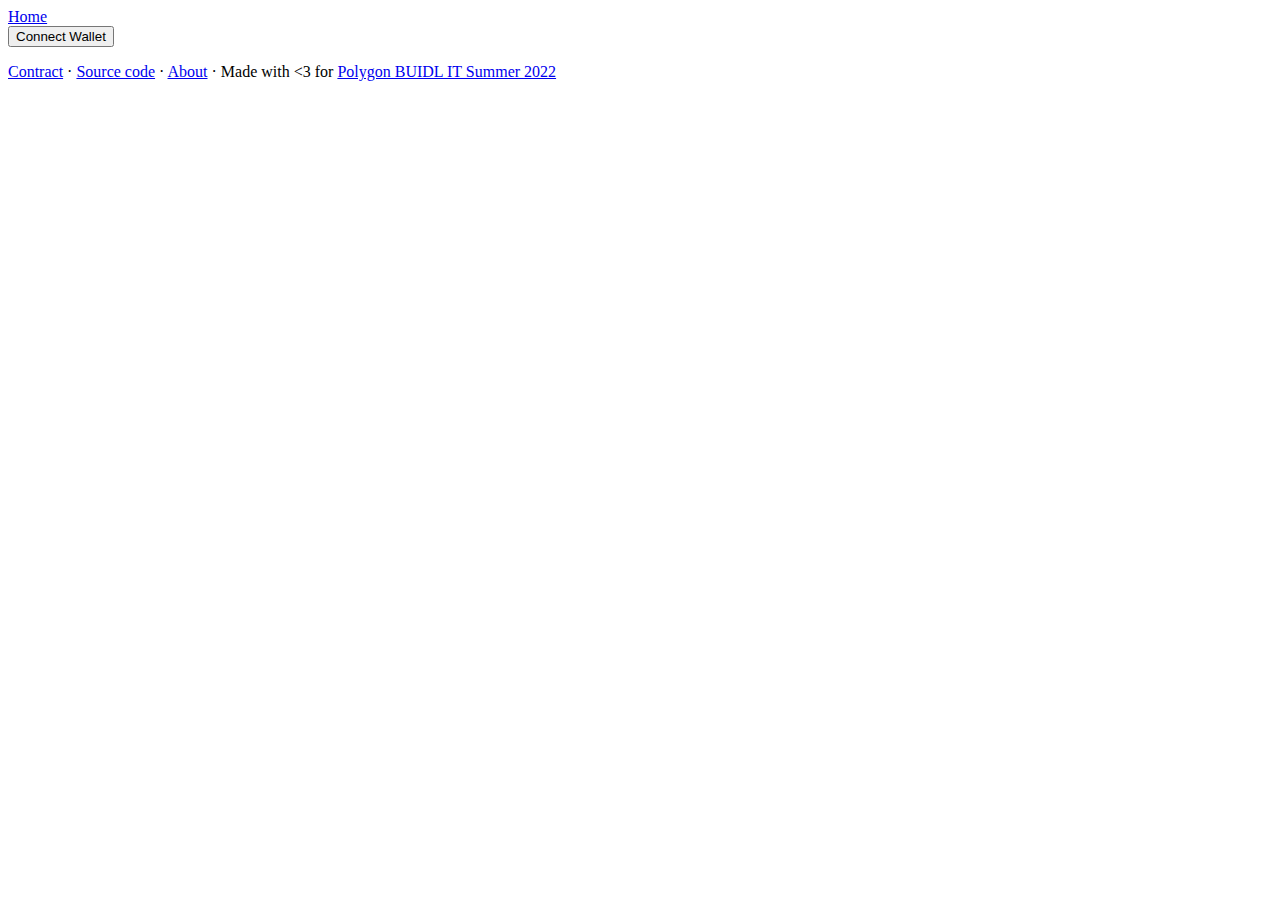
==== faq.html @ 12738b68 "bump" ====
<!doctype html><html lang="en"><head><meta charset="utf-8"/><link rel="icon" type="image/png" href="logo.png"/><meta name="viewport" content="width=device-width,initial-scale=1"/><title>Decent Poems</title><meta property="og:url" content="https://www.decentpoems.art/"/><meta property="og:title" content="Decent Poems"/><meta property="og:description" content="Decent poems is an exercise in decentralization and coordination"/><meta property="og:image" content="https://www.decentpoems.art/preview.png"/><meta property="og:image:alt" content="Decent Poems"/><meta name="twitter:card" content="summary_large_image"/><meta name="twitter:site" content="@decentpoems"/><meta name="twitter:creator" content="@decentpoems"/><script type="module" crossorigin src="./assets/index.d82835a7.js"></script><link rel="stylesheet" href="./assets/index.d5a860e5.css"></head><body><div id="app"></div></body></html>
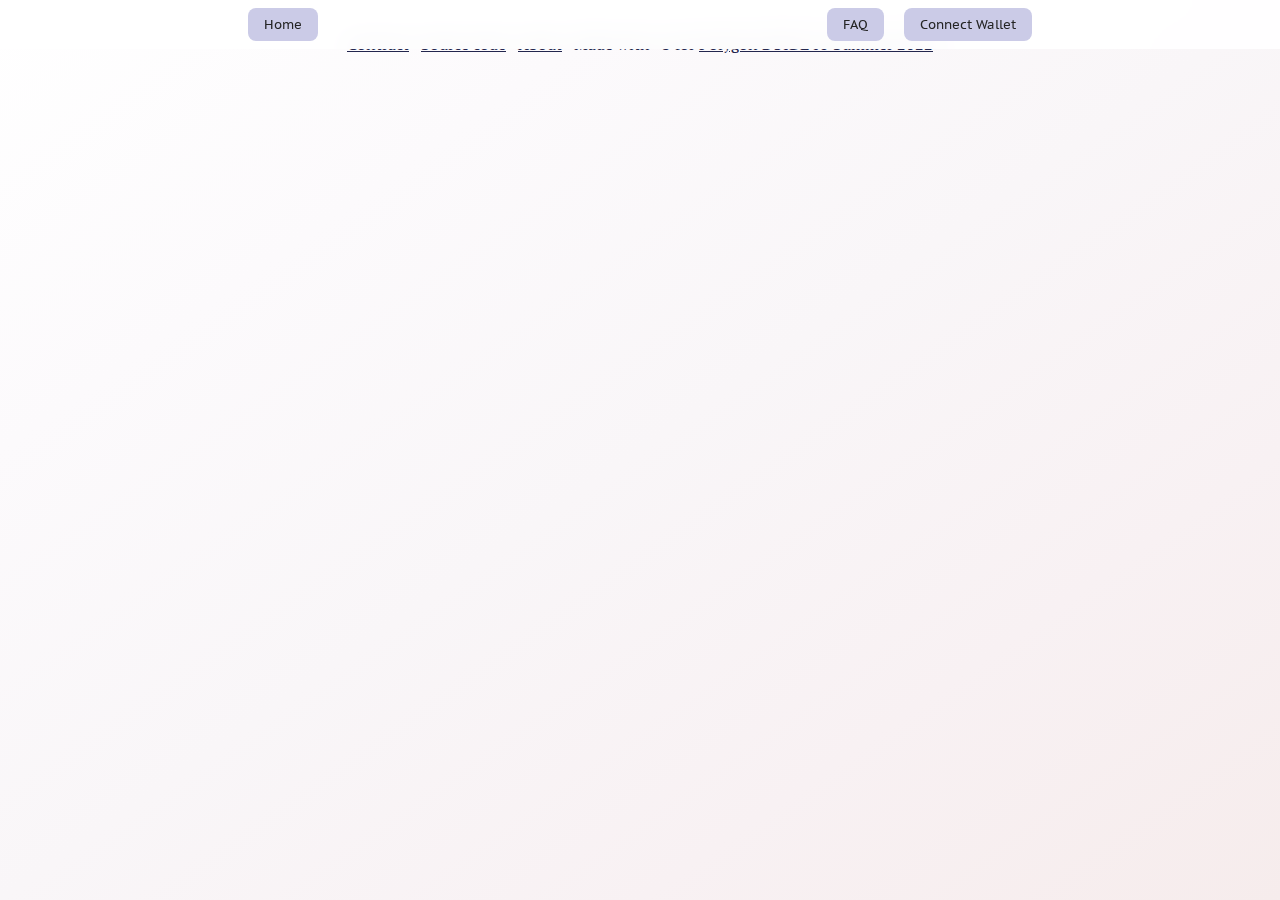
==== commit f7df56f9: "bump" ====
--- a/faq.html
+++ b/faq.html
@@ -1 +1 @@
-<!doctype html><html lang="en"><head><meta charset="utf-8"/><link rel="icon" type="image/png" href="logo.png"/><meta name="viewport" content="width=device-width,initial-scale=1"/><title>Decent Poems</title><meta property="og:url" content="https://www.decentpoems.art/"/><meta property="og:title" content="Decent Poems"/><meta property="og:description" content="Decent poems is an exercise in decentralization and coordination"/><meta property="og:image" content="https://www.decentpoems.art/preview.png"/><meta property="og:image:alt" content="Decent Poems"/><meta name="twitter:card" content="summary_large_image"/><meta name="twitter:site" content="@decentpoems"/><meta name="twitter:creator" content="@decentpoems"/><script type="module" crossorigin src="./assets/index.d82835a7.js"></script><link rel="stylesheet" href="./assets/index.d5a860e5.css"></head><body><div id="app"></div></body></html>+<!doctype html><html lang="en"><head><meta charset="utf-8"/><link rel="icon" type="image/png" href="logo.png"/><meta name="viewport" content="width=device-width,initial-scale=1"/><title>Decent Poems</title><meta property="og:url" content="https://www.decentpoems.art/"/><meta property="og:title" content="Decent Poems"/><meta property="og:description" content="Decent poems is an exercise in decentralization and coordination"/><meta property="og:image" content="https://www.decentpoems.art/preview.png"/><meta property="og:image:alt" content="Decent Poems"/><meta name="twitter:card" content="summary_large_image"/><meta name="twitter:site" content="@decentpoems"/><meta name="twitter:creator" content="@decentpoems"/><script type="module" crossorigin src="./assets/index.81aa867c.js"></script><link rel="stylesheet" href="./assets/index.5aec5fcf.css"></head><body><div id="app"></div></body></html>--- a/assets/index.5aec5fcf.css
+++ b/assets/index.5aec5fcf.css
@@ -0,0 +1 @@
+@import"https://fonts.googleapis.com/css2?family=PT+Sans+Caption:wght@400;700&family=PT+Sans:wght@400;700&family=PT+Serif:ital,wght@0,400;0,700;1,400;1,700&display=swap";:root{--serif: "PT Serif", serif;--sans-serif: "Pt Sans Caption", sans-serif;--monospace: monospace;--max-width: 50rem}html{box-sizing:border-box;font-size:16px}@media (max-width: 900px){html{font-size:14px}}body{color:#23264e;box-sizing:inherit;margin:0;font-family:var(--serif);background-image:linear-gradient(to right bottom,#ffffff,#fcfafc,#f9f6f8,#f8f1f3,#f6ecec);background-position:center;background-repeat:no-repeat;background-attachment:fixed}*,*:before,*:after{box-sizing:inherit}html,body,#app{height:100%}section{max-width:var(--max-width);width:100%;margin:0 auto;padding:1rem}p{line-height:1.6em}button,.button{border-radius:.5rem;border:1px solid rgba(0,0,0,.171);display:block;margin:3rem auto 0;padding:1rem;font-family:var(--sans-serif);font-size:1.2rem;transition:all .4s;cursor:pointer;background-color:#cbcbe7;color:#242424;text-decoration:none}button.secondary,.button.secondary{background-color:#ccc;border:1px solid rgba(0,0,0,.171)}button.small,.button.small{font-size:.8rem;padding:.5rem 1rem;margin:.5rem;display:inline;border:none}button:hover,.button:hover{background-color:#b3b3da;border-color:#0000004d}button:disabled,button:disabled:hover,.button:disabled,.button:disabled:hover{background-color:#d8d8d8;color:#616161;cursor:not-allowed}h1{font-family:var(--sans-serif)}.ellipsis{white-space:nowrap;overflow:hidden;text-overflow:ellipsis}a,a:visited{color:inherit}section.svelte-1sqaf0x{background:rgb(51,51,51);margin:0;position:fixed;bottom:1rem;right:1rem;width:30rem;border-radius:5px;border:1px solid black;color:#fff;box-shadow:0 0 1rem #0006;padding:1.5rem 2rem;z-index:100}.auction.svelte-1ago85z.svelte-1ago85z{display:flex;width:100%;justify-content:space-around;align-items:stretch;border:1px solid rgb(136,136,136,.1);background-color:#ffffff4b;box-shadow:0 .5rem 2rem 1rem #0000001a;border-radius:1rem}.auction.svelte-1ago85z>.svelte-1ago85z{flex:1}.poem.svelte-1ago85z.svelte-1ago85z{padding:2rem;background-color:#f3f3f3;border-top-left-radius:1rem;border-bottom-left-radius:1rem;box-shadow:2rem 0 2rem #0000001a;height:100%}.panel.svelte-1ago85z.svelte-1ago85z{width:100%}.authors.svelte-1ago85z.svelte-1ago85z{margin-top:4rem}.nft-container.svelte-1ago85z.svelte-1ago85z{border-left:1px dashed rgba(200,200,200,.295);border-top-right-radius:1rem;border-bottom-right-radius:1rem;background-color:#f3f3f380;padding:2rem}.nft.svelte-1ago85z.svelte-1ago85z{margin:2rem auto;position:sticky;top:2rem}.nft.svelte-1ago85z p.svelte-1ago85z{text-align:center}h1.svelte-1ago85z.svelte-1ago85z{margin:0}.time-left.svelte-1ago85z.svelte-1ago85z{font-family:var(--sans-serif);font-weight:700}img.svelte-1ago85z.svelte-1ago85z{box-shadow:0 1rem 3rem #0003;max-width:30rem;border-radius:.25rem;width:100%;display:block;margin:4rem auto}button.svelte-1ago85z.svelte-1ago85z{box-shadow:0 1rem 1rem #0003;margin:0 auto}button.svelte-1ago85z.svelte-1ago85z:hover{box-shadow:0 .5rem 1.5rem .1rem #00000080}@media (max-width: 900px){.auction.svelte-1ago85z.svelte-1ago85z{flex-direction:column}.nft.svelte-1ago85z.svelte-1ago85z,button.svelte-1ago85z.svelte-1ago85z{width:100%}.nft-container.svelte-1ago85z.svelte-1ago85z{border-top-right-radius:0;border-bottom-right-radius:1rem;border-bottom-left-radius:1rem;border-top-left-radius:0}.poem.svelte-1ago85z.svelte-1ago85z{border-top-right-radius:1rem;border-bottom-right-radius:0;border-bottom-left-radius:0;border-top-left-radius:1rem}}section.svelte-urja49{max-width:100rem}div.svelte-urja49:not(:last-child){margin:0 auto;margin-bottom:10rem}textarea.svelte-c7k8vv{font-family:var(--serif);font-size:1.5rem;display:block;width:100%;border:2px solid black;resize:none;padding:1rem;margin-bottom:1rem}@supports selector(:focus-visible){textarea.svelte-c7k8vv:focus{outline:none;background:transparent}}button.svelte-c7k8vv{display:block;margin:0 auto;padding:1rem}.warning.svelte-c7k8vv{background-color:gold;padding:1rem 2rem;width:100%}h1.svelte-mgfkt2{font-size:2.5rem}.verse.svelte-mgfkt2{font-size:1.5rem;margin:0}h1.svelte-mgfkt2,.verse.svelte-mgfkt2{margin-top:0;margin-bottom:.1rem}mark.svelte-mgfkt2{color:inherit;background:linear-gradient(0deg,rgba(35,38,78,.2) 35%,rgba(255,255,255,0) 35%,rgba(255,255,255,0) 100%)}.author.svelte-mgfkt2{font-size:.8rem;margin-top:0;margin-bottom:.4rem;color:#ccc;font-family:var(--monospace)}.poem.svelte-10or51t,.add-verse.svelte-10or51t{padding:4rem}.poem.svelte-10or51t{border-bottom:1px dashed rgb(200,200,200)}.small.svelte-10or51t{font-size:1.3rem;font-style:italic;text-align:left}.word.svelte-10or51t{font-size:3rem;font-weight:700;margin:1.5rem 0}.word.svelte-10or51t,.centered.svelte-10or51t{text-align:center}.title.svelte-10or51t{margin-bottom:4rem;font-family:Prompt,sans-serif}.verse.svelte-10or51t{margin:0 0 .8rem}.add-verse.svelte-10or51t{background-color:#f3f3f3}img.svelte-1yk97nn{max-width:100%;display:block;box-shadow:0 1rem 2rem #0003;margin-bottom:1rem}ul.svelte-1yk97nn{list-style:none;margin:0;padding:0;display:flex;justify-content:space-around}li.svelte-1yk97nn{margin:.5rem 0}.button.svelte-1yk97nn{margin:0;display:inline-block}section.svelte-4t6ohu{--gap:3rem;display:flex;flex-wrap:wrap;gap:var(--gap)}.item.svelte-4t6ohu{width:calc(50% - var(--gap));display:flex;align-items:flex-end}@media (max-width: 900px){.item.svelte-4t6ohu{width:100%}}.wrapper.svelte-4t6ohu{width:100%}.main.svelte-1bc0c3i.svelte-1bc0c3i{display:flex;padding:1rem;flex-direction:column;justify-content:center;align-content:center;min-height:80vh}.know-more.svelte-1bc0c3i.svelte-1bc0c3i{font-size:1rem}.intro.svelte-1bc0c3i.svelte-1bc0c3i{margin-top:4rem;margin-bottom:4rem;max-width:35rem;align-self:flex-start}.header.svelte-1bc0c3i.svelte-1bc0c3i{display:flex;align-items:center;gap:1rem;max-width:var(--max-width)}.logo.svelte-1bc0c3i.svelte-1bc0c3i{width:10rem;margin-right:1rem}@media (max-width: 900px){.logo.svelte-1bc0c3i.svelte-1bc0c3i{width:6rem}}.header.svelte-1bc0c3i p.svelte-1bc0c3i{flex-grow:1;max-width:30rem}h2.svelte-1bc0c3i.svelte-1bc0c3i{font-size:2rem}.main.svelte-1bc0c3i.svelte-1bc0c3i,.minted.svelte-1bc0c3i.svelte-1bc0c3i,.auctions.svelte-1bc0c3i.svelte-1bc0c3i{padding:0 0 5rem}.auctions.svelte-1bc0c3i.svelte-1bc0c3i{background:linear-gradient(180deg,rgba(188,72,255,0) 0%,rgba(188,72,255,.1) 35%,rgba(96,86,104,.1) 75%,rgba(188,72,255,0) 100%)}.minted.svelte-1bc0c3i.svelte-1bc0c3i{background:linear-gradient(180deg,rgba(188,72,255,.1) 0%,rgba(188,72,255,0) 0%,rgba(96,86,104,.2) 75%,rgba(188,72,255,0) 100%)}p.svelte-1bc0c3i.svelte-1bc0c3i{font-size:1.2rem;font-family:var(--serif)}p.svelte-1bc0c3i strong.svelte-1bc0c3i{font-family:var(--sans-serif)}.poem-wrapper.svelte-1bc0c3i.svelte-1bc0c3i{padding:1rem}.poem.svelte-1bc0c3i.svelte-1bc0c3i{background:#fff;box-shadow:0 0 10px #0000004d;min-height:300px;padding:0rem;position:relative}.poem.svelte-1bc0c3i.svelte-1bc0c3i:before,.poem.svelte-1bc0c3i.svelte-1bc0c3i:after{content:"";height:98%;position:absolute;width:100%;z-index:-1}.poem.svelte-1bc0c3i.svelte-1bc0c3i:before{background:#fafafa;box-shadow:0 0 8px #0003;left:-5px;top:4px;transform:rotate(-2.5deg)}.poem.svelte-1bc0c3i.svelte-1bc0c3i:after{background:#f6f6f6;box-shadow:0 0 3px #0003;right:-3px;top:1px;transform:rotate(1.4deg)}.empty.svelte-1bc0c3i.svelte-1bc0c3i{font-style:italic;text-align:center}section.svelte-10n93bd{margin-top:4rem}header.svelte-13dkkar{position:fixed;top:0;left:0;right:0;text-align:right;z-index:1;backdrop-filter:blur(14px);background:rgba(255,255,255,.9)}.wrapper.svelte-13dkkar{max-width:var(--max-width);margin:0 auto;display:flex;justify-content:center}p.svelte-13dkkar{margin:0}.wallet.svelte-13dkkar{flex:1}p.svelte-5vimju{text-align:center}a.svelte-5vimju{color:inherit}p.svelte-19maso{height:100%;display:flex;justify-content:center;align-items:center;margin:0}
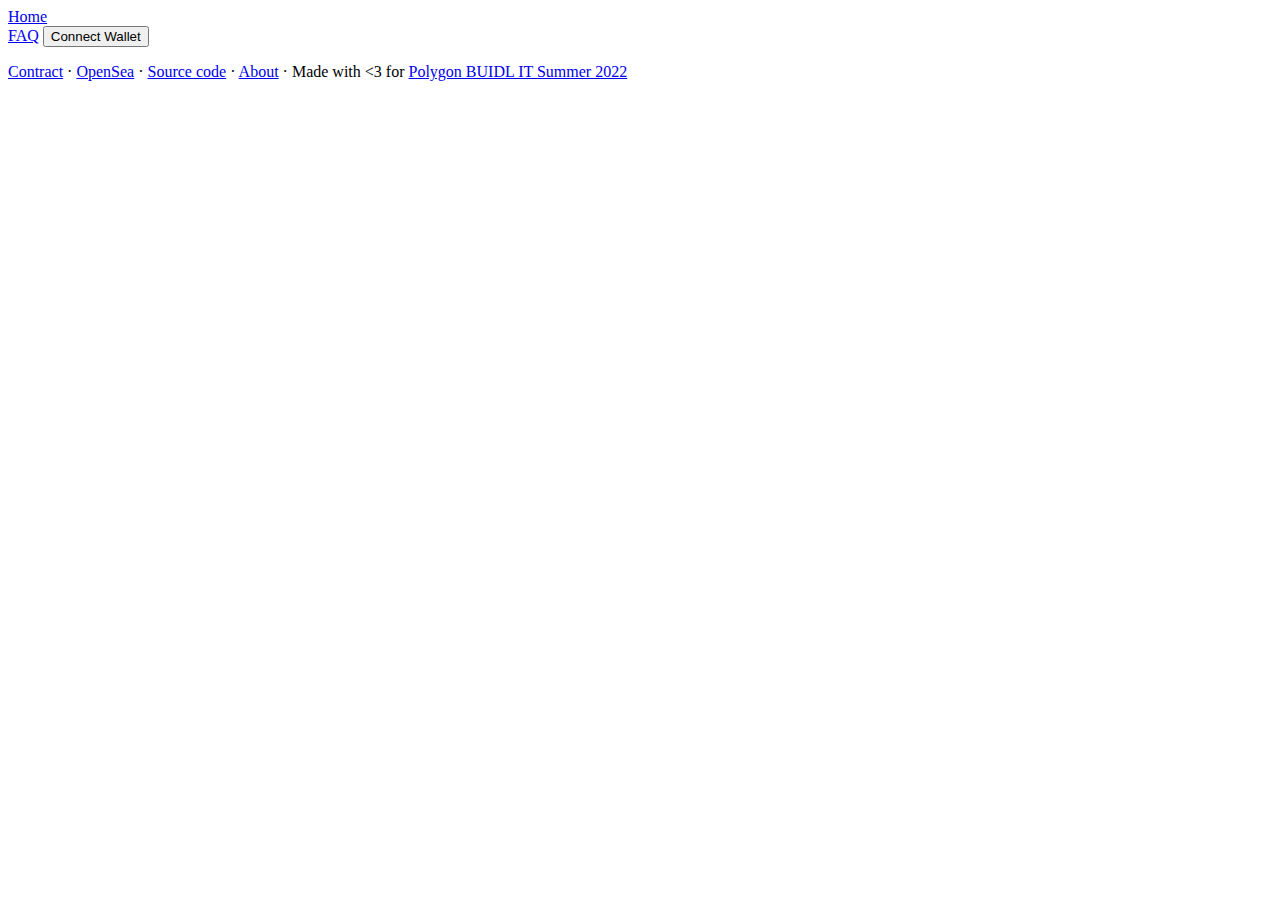
==== commit 8e43b815: "bump" ====
--- a/faq.html
+++ b/faq.html
@@ -1 +1 @@
-<!doctype html><html lang="en"><head><meta charset="utf-8"/><link rel="icon" type="image/png" href="logo.png"/><meta name="viewport" content="width=device-width,initial-scale=1"/><title>Decent Poems</title><meta property="og:url" content="https://www.decentpoems.art/"/><meta property="og:title" content="Decent Poems"/><meta property="og:description" content="Decent poems is an exercise in decentralization and coordination"/><meta property="og:image" content="https://www.decentpoems.art/preview.png"/><meta property="og:image:alt" content="Decent Poems"/><meta name="twitter:card" content="summary_large_image"/><meta name="twitter:site" content="@decentpoems"/><meta name="twitter:creator" content="@decentpoems"/><script type="module" crossorigin src="./assets/index.81aa867c.js"></script><link rel="stylesheet" href="./assets/index.5aec5fcf.css"></head><body><div id="app"></div></body></html>+<!doctype html><html lang="en"><head><meta charset="utf-8"/><link rel="icon" type="image/png" href="logo.png"/><meta name="viewport" content="width=device-width,initial-scale=1"/><title>Decent Poems</title><meta property="og:url" content="https://www.decentpoems.art/"/><meta property="og:title" content="Decent Poems"/><meta property="og:description" content="Decent poems is an exercise in decentralization and coordination"/><meta property="og:image" content="https://www.decentpoems.art/preview.png"/><meta property="og:image:alt" content="Decent Poems"/><meta name="twitter:card" content="summary_large_image"/><meta name="twitter:site" content="@decentpoems"/><meta name="twitter:creator" content="@decentpoems"/><script type="module" crossorigin src="./assets/index.ad667964.js"></script><link rel="stylesheet" href="./assets/index.f2bbdd11.css"></head><body><div id="app"></div></body></html>